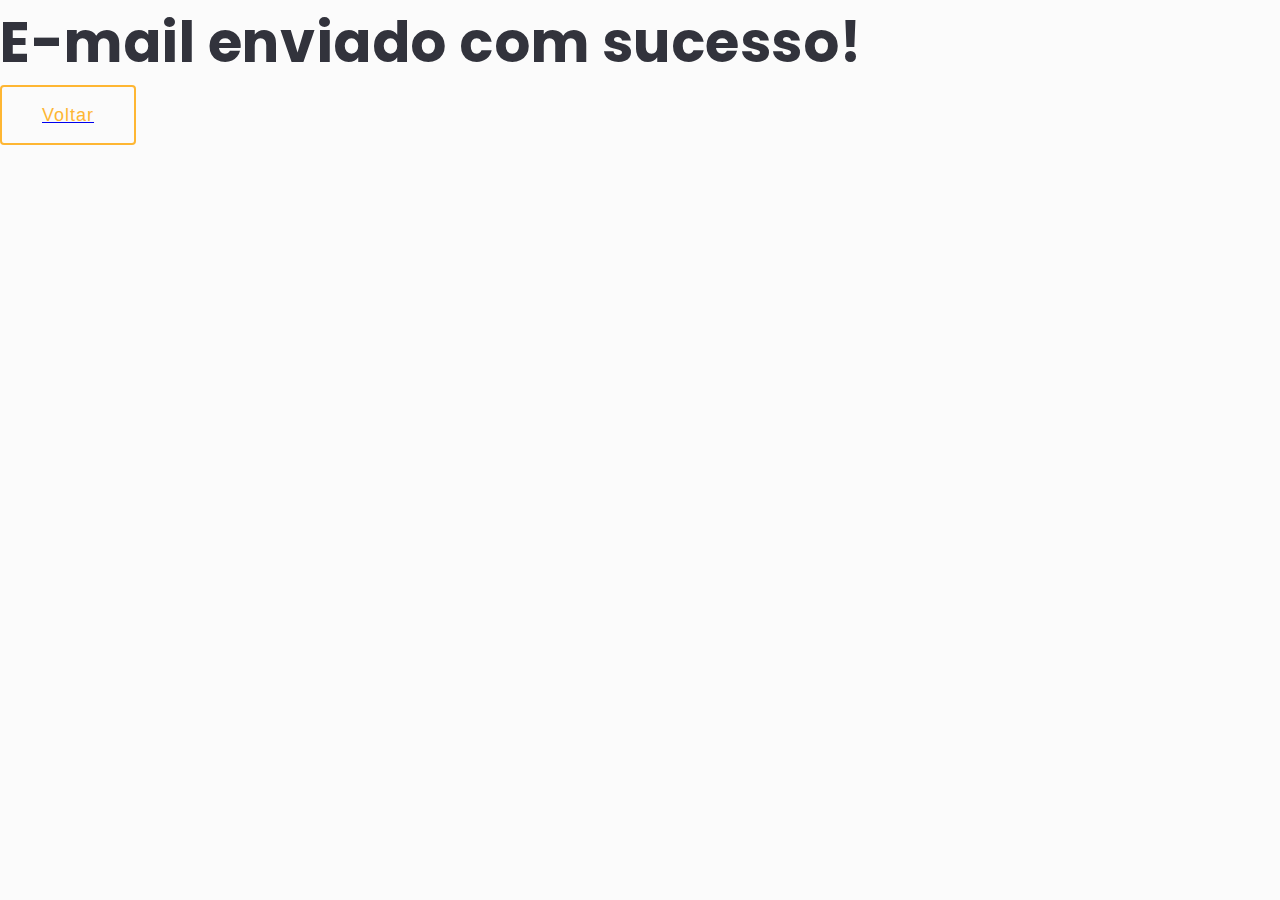
==== success.html @ 42ad0c6b "Update of content" ====
<!DOCTYPE html>
<html lang="pt-BR">

<head>
  <meta charset="UTF-8">
  <meta http-equiv="X-UA-Compatible" content="IE=edge">
  <meta name="viewport" content="width=device-width, initial-scale=1.0">

  <title>Cael Santana</title>

  <!-- Custom CSS -->
  <link rel="stylesheet" href="css/style.css">

  <link rel="shortcut icon" href="favicon.png" type="image/x-icon">

  <!-- JS -->
  <script defer src="js/main.js"></script>
</head>

<body class="bg-dark-medium">
  <h1>E-mail enviado com sucesso!</h1>
  <a href="http://127.0.0.1:5500/index.html">
    <button class="button button-secundary">Voltar</button>
  </a>
</body>
</html>
---- css/style.css ----
@import url('./menu.css');

@font-face {
  font-family: 'Poppins-Thin';
  src: url(../font/Poppins-Thin.ttf);
}

@font-face {
  font-family: 'Poppins-ExtraLight';
  src: url(../font/Poppins-ExtraLight.ttf);
}

@font-face {
  font-family: 'Poppins-Light';
  src: url(../font/Poppins-Light.ttf);
}

@font-face {
  font-family: 'Poppins-Regular';
  src: url(../font/Poppins-Regular.ttf);
}

@font-face {
  font-family: 'Poppins-Bold';
  src: url(../font/Poppins-Bold.ttf);
}

:root {
  --text-white: #32333c;
  --bg-white: #fff;

  --dark-50: #363737;
  --dark-hard: #fff;
  --dark-light: #fff;
  --dark-medium: #fbfbfb;

  --grey-50: #32333c;
  --grey-extra-light: #8a8fa3;
  --grey-150: #727b86;
  --grey-light: #777;
  --grey: #edecec;

  --blue-light: #38dcfc;
  --blue-medium: #4bccf6;

  --musgo: #e0e4c3;

  --yellow-light: #fbd339;
  --yellow-medium: #fedb5d;
  --yellow: #feb633;

  --green-light: #abeae1;
  --green-medium: #1ac283;

  --pink: #f648b0;

  --hover-card: #feb633;

  --label-icon: url("../img/icons/toggle-on.svg");
  }

html {
  scroll-behavior: smooth;
}

body {
  margin: 0;
  padding: 0;
  color: var(--dark-hard);
  font-family: 'Poppins-light', 'sans-serif';
}

.dark-mode {
  --text-white: #fff;
  --bg-white: #fff;

  --dark-50: #363737;
  --dark-hard: #333333;
  --dark-light: #303131;
  --dark-medium: #2b2c2c;
  
  --grey-50: #ccc;
  --grey-extra-light: #9f9f9f;
  --grey-150: #727b86;
  --grey-light: #777;
  --grey: #5a5a5a;
  
  --blue-light: #38dcfc;
  --blue-medium: #4bccf6;
  
  --musgo: #e0e4c3;
  
  --yellow-light: #fbd339;
  --yellow-medium: #fedb5d;
  --yellow: #feb633;
  
  --green-light: #abeae1;
  --green-medium: #1ac283;
  
  --pink: #f648b0;

  --hover-card: #5a5a5a;

  --label-icon: url("../img/icons/toggle-off.svg");
}

.mudar-tema {
  /* position: absolute;
  top: 4%;
  left: 2%; */
  background-image: var(--label-icon);
  background-repeat: no-repeat;
  cursor: pointer;
  transition-duration: 0.1s;
}

#btn {
  display: none;
}

.container {
  padding-right: 20px;
  padding-left: 20px;
}

section {
  padding-top: 180px;
  padding-bottom: 100px;
  transition-duration: 2s;
}

.title {
  font-size: 44px;
  font-weight: 700;
  font-family: 'Poppins-bold', 'sans-serif';
  text-align: center;
  color: var(--grey-50);
  letter-spacing: 1.2px;
  margin-bottom: 20px;
}

.sub-title {
  font-size: 16px;
  font-family: 'Poppins-regular';
  font-weight: 400;
  text-align: center;
  color: var(--grey-extra-light);
  margin: 0 200px 80px; 
}

.description {
  font-size: 16px;
  font-family: 'Poppins-regular';
  font-weight: 400;
  color: var(--grey-extra-light);
  margin-bottom: 28px;
}

h1, h2, h3, p {
  margin: 0;
}

h1 {
  font-size: 56px;
  letter-spacing: 0.01em;
  font-family: 'Poppins-bold', 'sans-serif';
  color: var(--text-white);
  margin: 0;
}

h2 {
  font-size: 24px;
  font-weight: 400;
  font-family: 'Poppins-Regular';
  letter-spacing: 0.01em;
  color: var(--grey-50);
  margin: 0;
  margin-bottom: 48px;
}

.grid-cols-1 {
  grid-template-columns: repeat(1, minmax(0, 1fr));
}

.service-card-group, .aboutme-card-group, .project-card-group, .experience-card-group, .client-card-group, .contact-card-group {
  display: grid;
  grid-template-columns: repeat(1, minmax(0, 1fr));
  gap: 20px;
}

.text-white {
  color: var(--text-white);
}

.text-grey-150 {
  color: var(--grey-150);
}

.text-grey-extra-light {
  color: var(--grey-extra-light);
}

.text-grey-light {
  color: var(--grey-light);
}

.bg-white {
  background-color: var(--bg-white);
}

.bg-dark-light {
  background-color: var(--dark-light);
}

.bg-grey-light {
  background-color: var(--grey-light);
}

.bg-dark-medium {
  background-color: var(--dark-medium);
}

.bg-blue-light {
  background-color: var(--blue-light);
}

.bg-blue-medium {
  background-color: var(--blue-medium) !important;
}

.bg-yellow-light {
  background-color: var(--yellow-light);
}

.bg-yellow-medium {
  background-color: var(--yellow-medium) !important;
}

.bg-pink {
  background-color: var(--pink);
}

.bg-musgo {
  background-color: var(--musgo);
}

.bg-green-light {
  background-color: var(--green-light) !important;
}

.bg-green-medium {
  background-color: var(--green-medium) !important;
}

.center {
  display: flex;
  justify-content: center;
  align-items: center;
}

.flex {
  display: flex;
}

.flex-column {
  display: flex;
  flex-direction: column;
}

.grid {
  display: grid;
}

/* .parent {
  place-content: center;
} */

.gap-20 {
  gap: 20px;
}

.space-between {
  justify-content: space-between;
}

.center-x {
  display: flex;
  justify-content: center;
}

.center-y {
  display: flex;
  align-items: center;
}

.w-100 {
  width: 100%;
}

.w-80 {
  width: 80px;
}

.w-55 {
  width: 55px;
}

.px-12 {
  padding-right: 12px;
  padding-left: 12px;
}

.mx-auto {
  margin-right: auto;
  margin-left: auto;
}

.mt-200 {
  margin-top: 200px;
}

.mr-12 {
  margin-right: 12px;
}

.mr-24 {
  margin-right: 24px;
}

.mb-0 {
  margin-bottom: 0 !important;
}

.mb-4 {
  margin-bottom: 4px;
}

.mb-20 {
  margin-bottom: 20px;
}

.mb-32 {
  margin-bottom: 32px;
}

.mb-48 {
  margin-bottom: 48px;
}


button {
  height: 60px;
  display: flex;
  padding: 12px 40px;
  justify-content: center;
  align-items: center;
  border: none;
  border-radius: 4px;
  background-color: var(--yellow);
  font-size: 18px;
  letter-spacing: 1px;
  color: #fff;
  cursor: pointer;
}

button:hover {
  opacity: 0.7;
  transition: 0.5s;
}

button.button-secundary {
  color: var(--yellow);
  background-color: rgba(255, 255, 255, 0.0);
  border: 2px solid var(--yellow);
}

button.button-secundary:hover {
  color: #fff;
  background-color: var(--yellow);
}

button.form {
  font-size: 14px;
}

/* HOME */
.home-card-group {
  display: flex;
  justify-content: center;
  flex-direction: column-reverse;
  margin: auto;
}

.img-profile {
  width: 100%;
  max-width: 480px;
  height: auto;
  margin-bottom: 32px;
}

/* SOBRE MIM */

/* SERVICE */
.service-card {
  padding: 60px 80px;
  border-radius: 6px;
}

.service-card-design {
  background-image: url(../img/services/design.jpg);
}

.service-card-ux-ui {
  background-image: url(../img/services/ux-ui.jpg);
  background-size: cover;
}

.service-card-hotsite {
  background-image: url(../img/services/hotsite.jpg);
  background-size: cover;
}

.service-card-web-development {
  background-image: url(../img/services/web-development.jpg);
  background-size: cover;
  backdrop-filter: var(--blue-light);
}

.service-icon {
  width: 60px;
  height: 60px;
  margin-bottom: 24px;
}

.service-title {
  font-size: 32px;
  color: var(--text-white);
  font-weight: 600;
  margin-bottom: 20px;
}

.service-description {
  font-size: 16px;
  color: var(--text-white);
  line-height: 28px;
}

/* PROJECT */
.project-card {
  height: 120px;
  background-color: var(--bg-white);
  padding: 60px 80px;
  box-shadow: 0 0 10px rgb(0 0 0 / 0.09);
}

/* EXPERIENCE */
.experience-card {
  border: 1px solid var(--grey);
  padding: 60px 40px;
  background-color: var(--dark-hard);
  transition-duration: 1s;
}

.experience-card:hover {
  background-color: var(--hover-card);
}

.experience-date {
 margin-bottom: 4px;
 color: var(--grey-light);
}

.experience-title {
  margin-bottom: 4px;
  color: var(--text-white);
}

/* CLIENT */
.client-card-group {
  padding-right: 12px;
  padding-left: 12px;
}

.client-card {
  border: 1px solid var(--grey);
  padding: 75px 40px;
  background-color: var(--dark-hard);
  margin-right: -1px;
  transition-duration: 1s;
}

.client-card:hover {
  background-color: var(--hover-card);
}

/* CONTACT */

.colspan-2 {
  grid-column: span 2 / span 2;
}

.info-title {
  font-size: 20px;
  font-weight: 500;
  font-family: 'Poppins', sans-serif;
  color: var(--grey-50);
  margin-bottom: 30px;
  margin-top: 5px;
}

.info-text {
  font-size: 16px;
  font-weight: 500;
  color: var(--grey-150);
}

.follow {
  font-size: 20px;
  font-weight: 500;
  font-family: 'Poppins', sans-serif;
  color: var(--grey-50);
  margin-bottom: 12px;
}

label {
  font-family: 'Poppins-Regular';
  font-size: 16px;
  font-weight: 400;
  color: var(--grey-light); 
  margin-bottom: 12px;
}

input {
  height: 60px;
  padding: 6px 20px;
  background-color: var(--dark-50);
  border: 2px solid transparent;
  border-radius: 4px;
  outline: none;
  font-family: 'Poppins-Regular';
  font-weight: 500;
  font-size: 16px;
  letter-spacing: 1px;
  color: var(--grey-light);
  box-shadow: 0px 3px 4px 0px rgb(0 12 29 / 6%);
}

input:hover, input:focus {
  background-color: var(--dark-50);
  outline:2px solid var(--blue-light);
}

textarea {
  min-height: 180px;
  color:var(--grey-light);
  padding: 20px;
  background-color: var(--dark-50);
  border: none;
  border-radius: 4px;
  font-family: 'Poppins-Regular';
  font-size: 16px;
  font-weight: 500;
  letter-spacing: 1px;
  resize: vertical;
  outline: none;
  box-shadow: 0px 3px 4px 0px rgb(0 12 29 / 6%);
}

textarea:hover, textarea:focus {
  background-color: var(--dark-50);
  outline:2px solid var(--blue-light);
}

.final-text {
  margin-bottom: 48px;
  font-weight: 500;
  text-align: center;
  color: var(--grey-extra-light);
}

/* FOOTER */

.footer-templete {
  height: 48px;
  padding: 12px 0;
  display: flex;
  justify-content: center;
  align-items: center;
  border-top: 1px solid rgba(255, 255, 255, 0.05);
  font-size: 14px;
  transition-duration: 2s;
}

@media only screen and (max-width: 640px) {
  .container {
    max-width: 640px;
    padding-right: 10px;
    padding-left: 10px;
  }

  .footer-templete {
    text-align: center;
    padding-left: 40px;
    padding-right: 40px;
  }
}

@media only screen and (min-width: 641px) {
  .container {
    max-width: 641px;
    padding-right: 20px;
    padding-left: 20px;
  }
}

@media only screen and (min-width: 768px) {
  .container {
    max-width: 768px;
  }
}

@media only screen and (min-width: 1024px) {
  .container {
    max-width: 1000px;
    padding-right: 0;
    padding-left: 0;
  }

  .grid-cols-2 {
    grid-template-columns: repeat(2, minmax(0, 1fr));
  }
  
  .home-card-group, .aboutme-card-group, .service-card-group, .project-card-group {
    display: grid;
    grid-template-columns: repeat(2, minmax(0, 1fr));
    gap: 20px;
  }

  .experience-card-group {
    grid-template-columns: repeat(3, minmax(0, 1fr));
    gap: 0;
  }

  .border-r-none {
    border-right: none;
  }
  
  .border-b-none {
    border-bottom: none;
  }

  .client-card-group, .contact-card-group {
    grid-template-columns: repeat(3, minmax(0, 1fr));
    gap: 0;
    padding-right: 12px;
    padding-left: 12px;
  }

  .final-text {
    margin: 0 200px 48px;
  }
}

@media only screen and (min-width: 1280px) {
  .container {
    max-width: 1200px;
  }
}

@media only screen and (min-width: 1536px) {

}

@media only screen and (min-width: 1920px) {

}
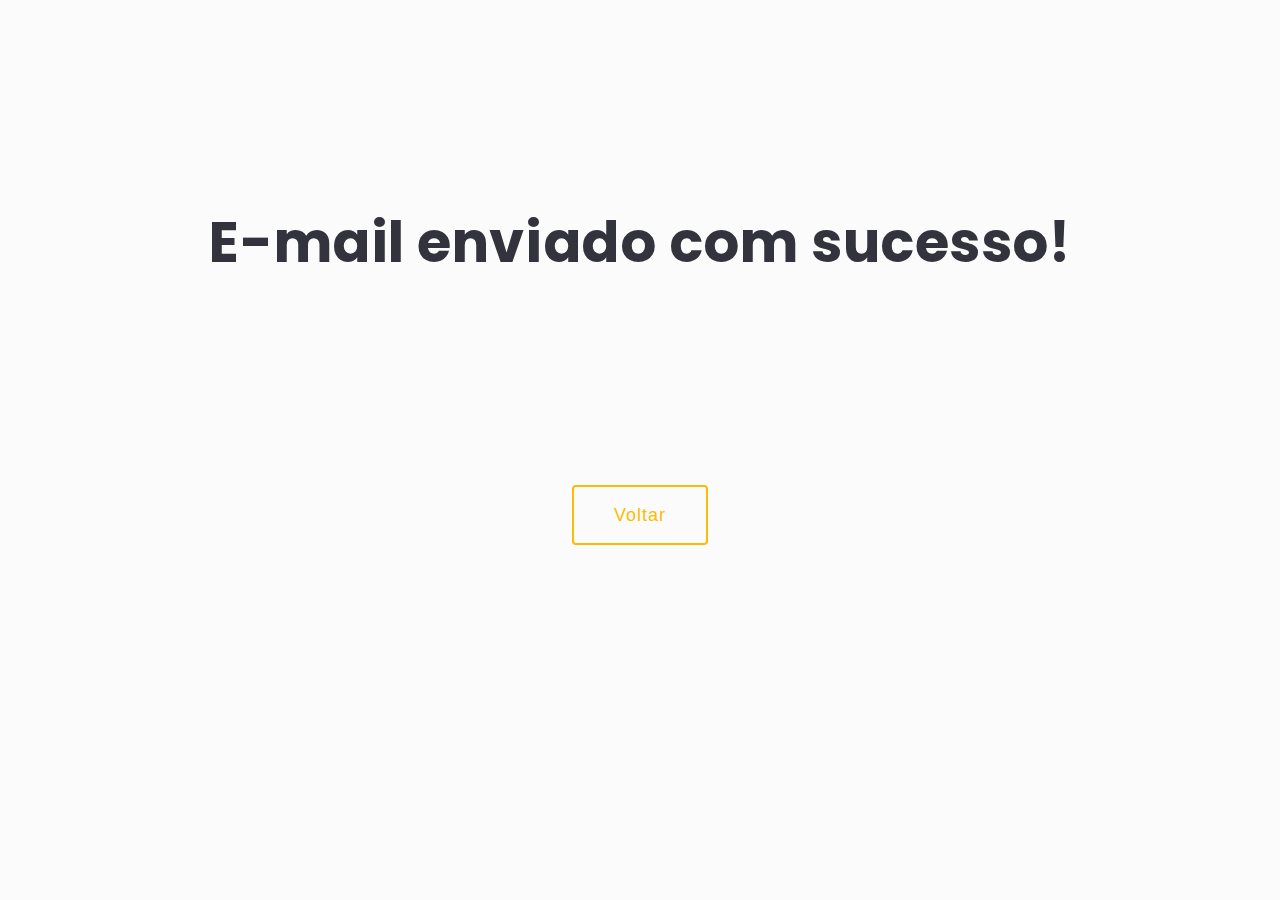
==== commit 0674b7bc: "Novos ajustes e correções" ====
--- a/success.html
+++ b/success.html
@@ -17,10 +17,15 @@
   <script defer src="js/main.js"></script>
 </head>
 
-<body class="bg-dark-medium">
-  <h1>E-mail enviado com sucesso!</h1>
-  <a href="http://127.0.0.1:5500/index.html">
-    <button class="button button-secundary">Voltar</button>
-  </a>
+<body class="bg-dark-medium center">
+
+  <div class="container mx-auto">
+    <h1 class="text-center mt-200">E-mail enviado com sucesso!</h1>
+    <div class="center-x mt-200">
+      <a href="http://127.0.0.1:5500/index.html">
+        <button class="button button-secundary">Voltar</button>
+      </a>
+    </div>
+  </div>
 </body>
 </html>--- a/css/style.css
+++ b/css/style.css
@@ -29,7 +29,7 @@
   --text-white: #32333c;
   --bg-white: #fff;
 
-  --dark-50: #363737;
+  --dark-50: #fff;
   --dark-hard: #fff;
   --dark-light: #fff;
   --dark-medium: #fbfbfb;
@@ -45,18 +45,22 @@
 
   --musgo: #e0e4c3;
 
-  --yellow-light: #fbd339;
-  --yellow-medium: #fedb5d;
-  --yellow: #feb633;
+  --yellow-50: #F7E011;
+  --yellow-100: #FBBC05;
 
   --green-light: #abeae1;
   --green-medium: #1ac283;
 
   --pink: #f648b0;
 
-  --hover-card: #feb633;
+  --hover-card: #F0F0F0;
 
   --label-icon: url("../img/icons/toggle-on.svg");
+
+  --input: 0 5px 5px 0 rgb(233 240 243 / 50%), 0 0 0 1px #e6ecf8;
+  --placeholder: #ccc;
+
+  --footer: #eee;
   }
 
 html {
@@ -66,7 +70,8 @@
 body {
   margin: 0;
   padding: 0;
-  color: var(--dark-hard);
+  /* color: var(--dark-hard); */
+  color: #ff0000;
   font-family: 'Poppins-light', 'sans-serif';
 }
 
@@ -90,9 +95,8 @@
   
   --musgo: #e0e4c3;
   
-  --yellow-light: #fbd339;
-  --yellow-medium: #fedb5d;
-  --yellow: #feb633;
+  --yellow-50: #F7E011;
+  --yellow-100: #FBBC05;
   
   --green-light: #abeae1;
   --green-medium: #1ac283;
@@ -102,6 +106,11 @@
   --hover-card: #5a5a5a;
 
   --label-icon: url("../img/icons/toggle-off.svg");
+
+  --input: 0 0px 0px 0 rgb(233 240 243 / 50%), 0 0 0 1px #777;;
+  --placeholder: #777;
+
+  --footer: #2b2c2c;
 }
 
 .mudar-tema {
@@ -124,8 +133,8 @@
 }
 
 section {
-  padding-top: 180px;
-  padding-bottom: 100px;
+  padding-top: 100px;
+  padding-bottom: 70px;
   transition-duration: 2s;
 }
 
@@ -145,7 +154,7 @@
   font-weight: 400;
   text-align: center;
   color: var(--grey-extra-light);
-  margin: 0 200px 80px; 
+  margin-bottom: 80px; 
 }
 
 .description {
@@ -188,6 +197,10 @@
   gap: 20px;
 }
 
+.text-center {
+  text-align: center;
+}
+
 .text-white {
   color: var(--text-white);
 }
@@ -212,44 +225,20 @@
   background-color: var(--dark-light);
 }
 
-.bg-grey-light {
-  background-color: var(--grey-light);
-}
-
 .bg-dark-medium {
   background-color: var(--dark-medium);
 }
 
-.bg-blue-light {
-  background-color: var(--blue-light);
-}
-
 .bg-blue-medium {
   background-color: var(--blue-medium) !important;
 }
 
-.bg-yellow-light {
-  background-color: var(--yellow-light);
-}
-
-.bg-yellow-medium {
-  background-color: var(--yellow-medium) !important;
-}
-
-.bg-pink {
-  background-color: var(--pink);
-}
-
-.bg-musgo {
-  background-color: var(--musgo);
-}
-
-.bg-green-light {
-  background-color: var(--green-light) !important;
-}
-
-.bg-green-medium {
-  background-color: var(--green-medium) !important;
+.bg-yellow-50 {
+  background-color: var(--yellow-50) !important;
+}
+
+.bg-footer {
+  background-color: var(--footer);
 }
 
 .center {
@@ -297,6 +286,25 @@
   width: 100%;
 }
 
+.w-180 {
+  max-width: 180px;
+}
+
+.w-230 {
+  max-width: 230px;
+}
+
+.w-320 {
+  width: 100%;
+  max-width: 320px;
+}
+
+
+.h-150 {
+  max-height: 150px;
+}
+
+
 .w-80 {
   width: 80px;
 }
@@ -336,7 +344,7 @@
 }
 
 .mb-20 {
-  margin-bottom: 20px;
+  margin-bottom: 20px !important;
 }
 
 .mb-32 {
@@ -347,6 +355,9 @@
   margin-bottom: 48px;
 }
 
+a {
+  text-decoration: none;
+}
 
 button {
   height: 60px;
@@ -356,27 +367,27 @@
   align-items: center;
   border: none;
   border-radius: 4px;
-  background-color: var(--yellow);
+  background-color: var(--yellow-100);
   font-size: 18px;
   letter-spacing: 1px;
   color: #fff;
   cursor: pointer;
+  transition: 0.5s;
 }
 
 button:hover {
   opacity: 0.7;
-  transition: 0.5s;
 }
 
 button.button-secundary {
-  color: var(--yellow);
+  color: var(--yellow-100);
   background-color: rgba(255, 255, 255, 0.0);
-  border: 2px solid var(--yellow);
+  border: 2px solid var(--yellow-100);
 }
 
 button.button-secundary:hover {
   color: #fff;
-  background-color: var(--yellow);
+  background-color: var(--yellow-100);
 }
 
 button.form {
@@ -399,10 +410,23 @@
 }
 
 /* SOBRE MIM */
+.aboutme-card {
+  width: 100%;
+  max-width: 410px;
+  height: 270px;
+  background-image: url(../img/bg-about-me.png);
+  background-position-x: 0;
+  background-position-y: center;
+  background-repeat: no-repeat;
+}
+
+.aboutme-buttons {
+  display: flex;
+}
 
 /* SERVICE */
 .service-card {
-  padding: 60px 80px;
+  padding: 20px 30px;
   border-radius: 6px;
 }
 
@@ -433,36 +457,49 @@
 }
 
 .service-title {
-  font-size: 32px;
-  color: var(--text-white);
+  font-size: 26px;
+  color: #fff;
   font-weight: 600;
   margin-bottom: 20px;
 }
 
 .service-description {
   font-size: 16px;
-  color: var(--text-white);
+  color: #fff;
   line-height: 28px;
 }
 
 /* PROJECT */
-.project-card {
-  height: 120px;
+.project-card-main {
+  max-width: 100%;
+  height: auto;
+  box-sizing: border-box;
   background-color: var(--bg-white);
-  padding: 60px 80px;
-  box-shadow: 0 0 10px rgb(0 0 0 / 0.09);
+  padding: 50px 70px;
+}
+
+.project-card-one {
+  max-width: 100%;
+  height: auto;
+  box-sizing: border-box;
+  background-color: var(--bg-white);
+  padding: 50px 70px;
+}
+
+.project-card-double {
+  max-width: 100%;
+  height: 100%;
+  box-sizing: border-box;
+  background-color: var(--bg-white);
+  padding: 30px 40px;
 }
 
 /* EXPERIENCE */
 .experience-card {
-  border: 1px solid var(--grey);
   padding: 60px 40px;
   background-color: var(--dark-hard);
-  transition-duration: 1s;
-}
-
-.experience-card:hover {
-  background-color: var(--hover-card);
+  box-shadow: var(--input);
+  transition: 3s;
 }
 
 .experience-date {
@@ -482,15 +519,12 @@
 }
 
 .client-card {
-  border: 1px solid var(--grey);
   padding: 75px 40px;
   background-color: var(--dark-hard);
   margin-right: -1px;
-  transition-duration: 1s;
-}
-
-.client-card:hover {
-  background-color: var(--hover-card);
+  box-shadow: var(--input);
+  transition: 3s;
+  border: 1px solid var(--input);
 }
 
 /* CONTACT */
@@ -534,7 +568,7 @@
   height: 60px;
   padding: 6px 20px;
   background-color: var(--dark-50);
-  border: 2px solid transparent;
+  border: 1px solid transparent;
   border-radius: 4px;
   outline: none;
   font-family: 'Poppins-Regular';
@@ -542,12 +576,16 @@
   font-size: 16px;
   letter-spacing: 1px;
   color: var(--grey-light);
-  box-shadow: 0px 3px 4px 0px rgb(0 12 29 / 6%);
+  box-shadow: var(--input);
+}
+
+input::placeholder {
+  color: var(--placeholder);
 }
 
 input:hover, input:focus {
   background-color: var(--dark-50);
-  outline:2px solid var(--blue-light);
+  border: 1px solid var(--blue-light);
 }
 
 textarea {
@@ -555,7 +593,7 @@
   color:var(--grey-light);
   padding: 20px;
   background-color: var(--dark-50);
-  border: none;
+  border: 1px solid transparent;
   border-radius: 4px;
   font-family: 'Poppins-Regular';
   font-size: 16px;
@@ -563,12 +601,16 @@
   letter-spacing: 1px;
   resize: vertical;
   outline: none;
-  box-shadow: 0px 3px 4px 0px rgb(0 12 29 / 6%);
+  box-shadow: var(--input);
+}
+
+textarea::placeholder {
+  color: var(--placeholder);
 }
 
 textarea:hover, textarea:focus {
   background-color: var(--dark-50);
-  outline:2px solid var(--blue-light);
+  border: 1px solid var(--blue-light);
 }
 
 .final-text {
@@ -586,7 +628,7 @@
   display: flex;
   justify-content: center;
   align-items: center;
-  border-top: 1px solid rgba(255, 255, 255, 0.05);
+  border-top: 1px solid var(--dark-50);
   font-size: 14px;
   transition-duration: 2s;
 }
@@ -598,6 +640,35 @@
     padding-left: 10px;
   }
 
+  h1 {
+    font-size: 40px;
+  }
+
+  .title {
+    font-size: 36px;
+  }
+
+  .aboutme-buttons {
+    display: block;
+  }
+
+  button.b-100 {
+    width: 100%;
+    margin-bottom: 20px;
+  }
+
+  .experience-card {
+    padding: 30px 20px;
+  }
+
+  .client-card {
+    padding: 30px 20px;
+  }
+
+  input, textarea {
+    font-size: 14px;
+  }
+
   .footer-templete {
     text-align: center;
     padding-left: 40px;
@@ -611,6 +682,14 @@
     padding-right: 20px;
     padding-left: 20px;
   }
+
+  .service-title {
+    font-size: 32px;
+  }
+
+  .lg-mr-20 {
+    margin-right: 20px;
+  }
 }
 
 @media only screen and (min-width: 768px) {
@@ -629,6 +708,16 @@
   .grid-cols-2 {
     grid-template-columns: repeat(2, minmax(0, 1fr));
   }
+
+  section {
+    padding-top: 180px;
+    padding-bottom: 100px;
+    transition-duration: 2s;
+  }
+
+  .sub-title {
+    margin: 0 200px 80px; 
+  }
   
   .home-card-group, .aboutme-card-group, .service-card-group, .project-card-group {
     display: grid;
@@ -636,6 +725,26 @@
     gap: 20px;
   }
 
+  .service-card {
+    padding: 60px 80px;
+    border-radius: 6px;
+  }
+
+  .project-card-main {
+    max-width: 590px;
+    height: 590px;
+  }
+
+  .project-card-one {
+    max-width: 285px;
+    height: 285px;
+  }
+
+  .project-card-double {
+    max-width: 590px;
+    height: 285px;
+  }
+
   .experience-card-group {
     grid-template-columns: repeat(3, minmax(0, 1fr));
     gap: 0;
@@ -673,4 +782,4 @@
 
 @media only screen and (min-width: 1920px) {
 
-}+}
